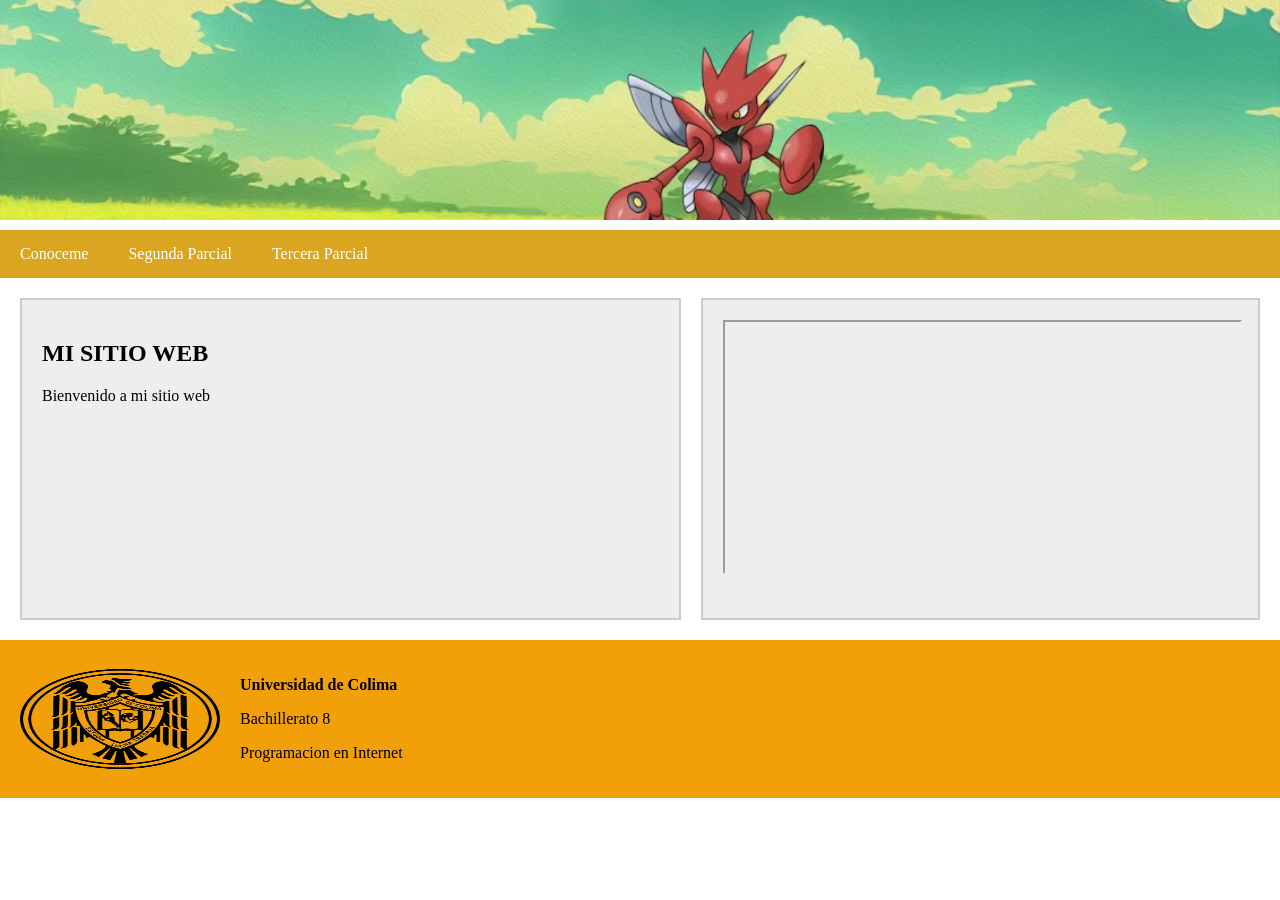
==== informacion.html @ c954e917 "Creamos toda una nueva pagina para el apartado de segundo parcial, llamada "mi mundo digital"" ====
<!DOCTYPE html>
<html lang="es">
<head>
    <meta charset="UTF-8">
    <title>Mi sitio web</title>
    <!--Hacemos referencia a los estilos de mi pagina-->
    <link rel="stylesheet" href="estilos.css">
</head>
<body>
    <header><img src="fondo.jpg"></header>
    <nav>
    <ul>
        <li> <a href="#">Conoceme</a>
            <ul>
                <li> <a href="mipaginaweb.html">Regresar a la pagina principal</a> </li>
                <li> <a href="pasatiempos.html">Pasatiempos</a> </li>
            </ul> 
        </li>
        <li> <a href="#">Segunda Parcial</a> 
            <ul>
                <li> <a href="mimundodigital.html">Mundo Digital</a> </li>
            </ul>
        </li>
            
        <li> <a href="#">Tercera Parcial</a> </li>
    </ul>
    </nav>
    <section>
        <aside class="principal">
         <h2>MI SITIO WEB</h2>  
         <P>Bienvenido a mi sitio web</P>
         
        </aside>    
        <aside class="secundario">
            <iframe width = "560" height="315" scr="https://www.youtube.com/watch?v=0KFDWqRZJaQ" 
            title="Video de youtube"
            allowfullscreen></iframe>

        </aside>
    </section>
    <footer>
    <img src="logo_ucol.png">
        <div>
            <p><strong>Universidad de Colima</strong></p>
            <p>Bachillerato 8</p>
            <p>Programacion en Internet</p>
        </div>
    </footer>    
</body>

</html>
---- estilos.css ----
/*Estilos generales*/
body {
    margin: 0;
}
 
/*Estilos del encabezado*/
header {
    width: 100%;
    height: 230px;
}

header img {
    width: 100%;
    height: 220px;
    object-fit: cover;
}

/*Estilos del menu*/
nav {
    background-color: goldenrod;
    margin: 0;
    padding: 0;
}

nav ul{
    list-style: none;
    margin: 0;
    padding: 0;
}

nav > ul {
    display: flex;
}

nav li {
    position: relative;
}

nav a {
    display: block;
    color: white;
    text-decoration: none;
    padding: 15px 20px;
}

nav a:hover {
    background-color:peru;
}

nav li ul {
    display: none;
    position: absolute;
    background-color: #444;
    min-width: 180px;
}

nav li:hover ul{
    display: block;
}

footer {
    background-color: rgb(241, 160, 10);
    color: black;
    display: flex;
    align-items: center;
    padding: 20px;
}

footer img {
    width: 200px;
    height: 100px;
    margin-right: 20px;
}

section {
    display: flex;
    gap: 20px;
    padding: 20px;
    min-width: 350px;
}

.principal {
    width: 60%;
    background-color: #eeeeee;
    padding: 20px;
    border: 2px solid #cccccc;
}

.principal img {
    width: 200px;
    margin-right: auto;
    margin-left: 0px;

}

.secundario {
    width: 50%;
    background-color: #eeeeee;
    padding: 20px;
    border: 2px solid #cccccc;
}

.secundario iframe {
    width: 100%;
    height: 250px;
    margin-bottom: 20px;
}
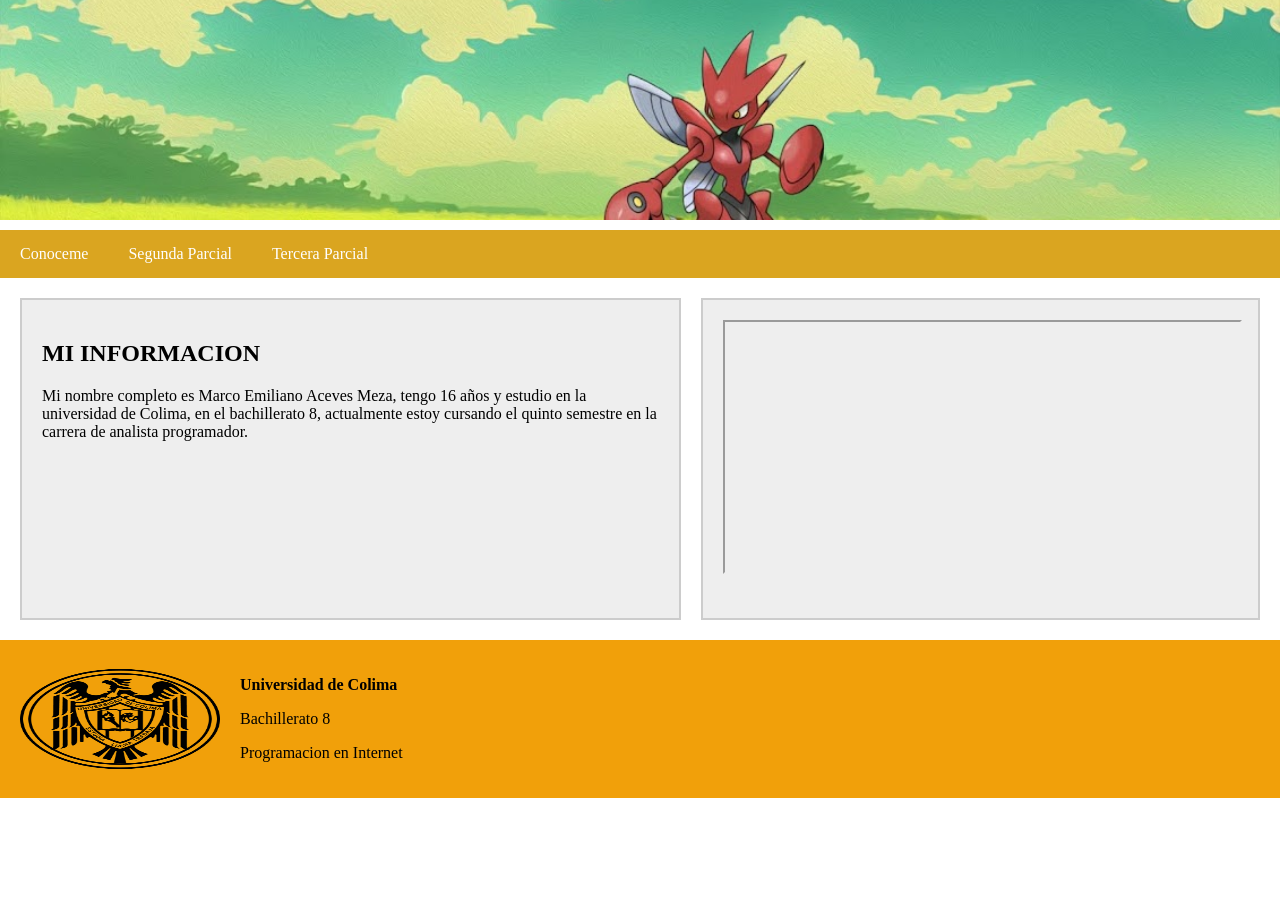
==== commit f3a59286: "Acompletamos la informacion faltante en las secciones incompletas" ====
--- a/informacion.html
+++ b/informacion.html
@@ -19,6 +19,8 @@
         <li> <a href="#">Segunda Parcial</a> 
             <ul>
                 <li> <a href="mimundodigital.html">Mundo Digital</a> </li>
+                <li> <a href="practicaposiciones.html">Practica de Posiciones</a> </li>
+                <li><a href="comunidad.html">Comunidad Digital</a></li>
             </ul>
         </li>
             
@@ -27,8 +29,11 @@
     </nav>
     <section>
         <aside class="principal">
-         <h2>MI SITIO WEB</h2>  
-         <P>Bienvenido a mi sitio web</P>
+         <h2>MI INFORMACION</h2>  
+         <P>Mi nombre completo es Marco Emiliano Aceves Meza, tengo 16 años y estudio en la universidad
+            de Colima, en el bachillerato 8, actualmente estoy cursando el quinto semestre en la
+            carrera de analista programador.
+         </P>
          
         </aside>    
         <aside class="secundario">
--- a/estilos.css
+++ b/estilos.css
@@ -104,4 +104,77 @@
     width: 100%;
     height: 250px;
     margin-bottom: 20px;
-}+}
+
+/*hola*/
+
+.contenedor { 
+  position: relative;
+  background: lightgray;
+  width: 50%;
+  margin: 0 auto;
+  height: 1000px;
+}
+
+.contenedor p {
+  text-align: center;
+  font-size: 20px;
+}
+
+.caja-naranja {
+  background: orange;
+  width: 100px;
+  height: 100px;
+  position: fixed;
+  right: 5px;
+}
+
+.caja-azul {
+  background: lightblue;
+  width: 100px;
+  height: 100px;
+}
+
+.sticky {
+  position: sticky;
+  background: red;
+  top: 0;
+  padding: 10px;
+  color: white;
+}
+
+
+/* Estilos de la tabla de tecnologias */
+.principal table {
+    width: 100%;
+    border-collapse: collapse;
+    margin-top: 15px;
+    background-color: white;
+}
+
+.principal th,
+.principal td {
+    border: 1px solid #cccccc;
+    padding: 8px;
+    text-align: left;
+    vertical-align: top;
+}
+
+.principal th {
+    background-color: goldenrod;
+    color: white;
+}
+
+.principal tr:nth-child(even) {
+    background-color: #f2f2f2;
+}
+
+/* Espaciado del glosario */
+.principal dt {
+    margin-top: 12px;
+}
+
+.principal dd {
+    margin-bottom: 10px;
+    line-height: 1.5;
+}
